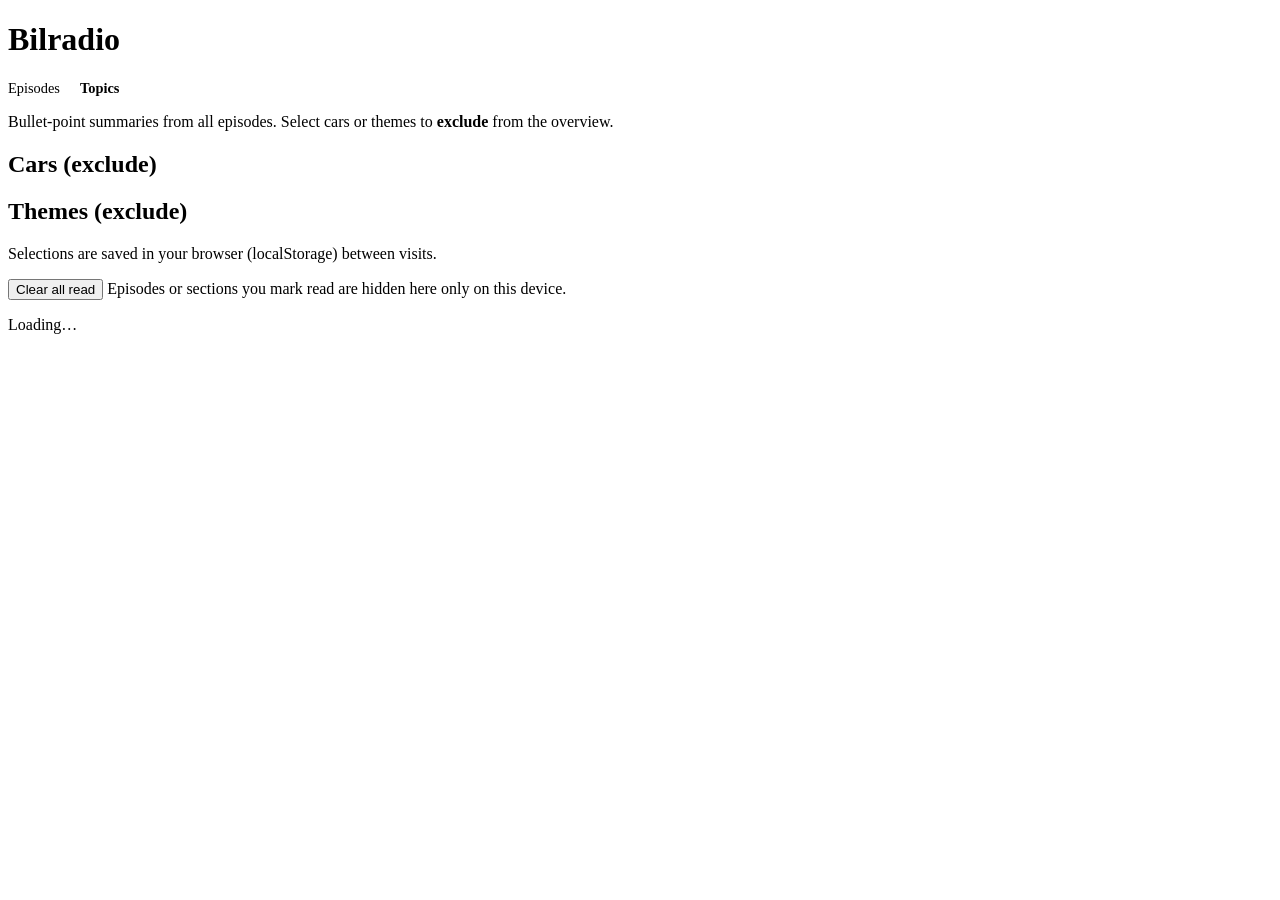
==== docs/topics/index.html @ 8e08f59e "Make episodes list the home page; topics at /topics with per-episode view - Serve episodes table at " ====
<!DOCTYPE html>
<html lang="en">
<head>
  <meta charset="utf-8" />
  <meta name="viewport" content="width=device-width, initial-scale=1" />
  <title>Bilradio — Topics</title>
  <link rel="stylesheet" href="/static/style.css" />
</head>
<body>
  <header class="header">
    <h1>Bilradio</h1>
    <nav style="display:flex;gap:1.25rem;margin-bottom:.75rem;font-size:.9rem;flex-wrap:wrap;align-items:center;">
      <a href="/" style="color:var(--accent);text-decoration:none;">Episodes</a>
      <a href="/topics/" style="color:var(--text);font-weight:600;text-decoration:none;">Topics</a>
    </nav>
    <p class="lede" id="topics-lede">Bullet-point summaries from all episodes. Select cars or themes to <strong>exclude</strong> from the overview.</p>
    <p class="lede" id="topics-back" style="display:none;margin-top:.5rem;font-size:.88rem;">
      <a href="/topics/" style="color:var(--accent);">All topics</a>
      <span style="color:var(--muted);margin:0 .35rem;">·</span>
      <a href="/" style="color:var(--accent);">Episodes</a>
    </p>
  </header>

  <section class="filters" id="filters">
    <div class="filter-block">
      <h2>Cars (exclude)</h2>
      <div class="chips" id="car-chips"></div>
    </div>
    <div class="filter-block">
      <h2>Themes (exclude)</h2>
      <div class="chips" id="theme-chips"></div>
    </div>
    <p class="hint">Selections are saved in your browser (localStorage) between visits.</p>
    <div class="read-toolbar">
      <button type="button" class="read-toolbar-btn" id="clear-read-btn" title="Show all episodes and sections you marked read">
        Clear all read
      </button>
      <span class="hint read-toolbar-hint">Episodes or sections you mark read are hidden here only on this device.</span>
    </div>
  </section>

  <section class="summary">
    <p id="count-line" class="count-line">Loading…</p>
  </section>

  <main id="main-bullets"></main>

  <script>
    const STORAGE_CARS   = "bilradio_exclude_cars";
    const STORAGE_THEMES = "bilradio_exclude_themes";
    const STORAGE_READ_EPISODES = "bilradio_read_episodes";
    const STORAGE_READ_SECTIONS = "bilradio_read_sections";

    const SERVER_EPISODE_GUID = null;
    const IS_STATIC = true;

    function effectiveEpisodeGuid() {
      if (SERVER_EPISODE_GUID) return SERVER_EPISODE_GUID;
      try {
        const q = new URLSearchParams(window.location.search).get("guid");
        return q && String(q).trim() ? String(q).trim() : null;
      } catch {
        return null;
      }
    }

    function deriveFacetsFromBullets(bullets) {
      const seenC = new Set();
      const seenT = new Set();
      const cars = [];
      const themes = [];
      for (const b of bullets) {
        for (const c of b.cars || []) {
          const x = String(c).trim();
          if (x && !seenC.has(x.toLowerCase())) {
            seenC.add(x.toLowerCase());
            cars.push(x);
          }
        }
        for (const t of b.themes || []) {
          const x = String(t).trim();
          if (x && !seenT.has(x.toLowerCase())) {
            seenT.add(x.toLowerCase());
            themes.push(x);
          }
        }
      }
      cars.sort((a, b) => a.toLowerCase().localeCompare(b.toLowerCase()));
      themes.sort((a, b) => a.toLowerCase().localeCompare(b.toLowerCase()));
      return { cars, themes };
    }

    function loadSet(key) {
      try {
        const raw = localStorage.getItem(key);
        return raw ? new Set(JSON.parse(raw)) : new Set();
      } catch { return new Set(); }
    }
    function saveSet(key, set) {
      localStorage.setItem(key, JSON.stringify([...set]));
    }

    let excludeCars   = loadSet(STORAGE_CARS);
    let excludeThemes = loadSet(STORAGE_THEMES);
    let readEpisodes  = loadSet(STORAGE_READ_EPISODES);
    let readSections  = loadSet(STORAGE_READ_SECTIONS);

    document.getElementById("clear-read-btn").addEventListener("click", () => {
      readEpisodes = new Set();
      readSections = new Set();
      saveSet(STORAGE_READ_EPISODES, readEpisodes);
      saveSet(STORAGE_READ_SECTIONS, readSections);
      loadBullets();
    });

    function chip(label, kind, value, active) {
      const b = document.createElement("button");
      b.type = "button";
      b.className = "chip" + (active ? " chip-off" : "");
      b.textContent = label;
      b.title = active ? "Click to show bullets with this label again" : "Click to hide bullets with this label";
      b.addEventListener("click", () => {
        const set = kind === "car" ? excludeCars : excludeThemes;
        const sk  = kind === "car" ? STORAGE_CARS : STORAGE_THEMES;
        if (set.has(value)) set.delete(value); else set.add(value);
        saveSet(sk, set);
        renderFacets(window.__lastFacets || { cars: [], themes: [] });
        loadBullets();
      });
      return b;
    }

    function renderFacets(data) {
      window.__lastFacets = data;
      const carEl   = document.getElementById("car-chips");
      const themeEl = document.getElementById("theme-chips");
      carEl.innerHTML = "";
      themeEl.innerHTML = "";
      for (const c of data.cars)   carEl.appendChild(chip(c,   "car",   c, excludeCars.has(c)));
      for (const t of data.themes) themeEl.appendChild(chip(t, "theme", t, excludeThemes.has(t)));
      if (!data.cars.length)   carEl.textContent   = "No car tags yet — run extract on episodes.";
      if (!data.themes.length) themeEl.textContent = "No theme tags yet.";
    }

    function facetsUrl() {
      return IS_STATIC ? "/api/facets.json" : "/api/facets";
    }

    function qsParams() {
      const p = new URLSearchParams();
      for (const c of excludeCars)   p.append("exclude_car",   c);
      for (const t of excludeThemes) p.append("exclude_theme", t);
      const eg = effectiveEpisodeGuid();
      if (eg && !IS_STATIC) p.append("episode_guid", eg);
      return p.toString();
    }

    async function loadFacetsForScope(scopeBullets, epGuid) {
      if (epGuid) {
        renderFacets(deriveFacetsFromBullets(scopeBullets));
        return;
      }
      const r = await fetch(facetsUrl());
      renderFacets(await r.json());
    }

    function sectionGroupKey(b) {
      return (
        b.episode_guid +
        "\0" +
        String(b.section_order ?? 0) +
        "\0" +
        (b.section_title || "").trim()
      );
    }

    function aggregateSectionTags(bullets) {
      const cars = [];
      const themes = [];
      const seenC = new Set();
      const seenT = new Set();
      for (const b of bullets) {
        for (const c of b.cars || []) {
          const x = String(c).trim();
          if (x && !seenC.has(x.toLowerCase())) {
            seenC.add(x.toLowerCase());
            cars.push(x);
          }
        }
        for (const t of b.themes || []) {
          const x = String(t).trim();
          if (x && !seenT.has(x.toLowerCase())) {
            seenT.add(x.toLowerCase());
            themes.push(x);
          }
        }
      }
      return { cars, themes };
    }

    async function loadBullets() {
      const main = document.getElementById("main-bullets");
      const countLine = document.getElementById("count-line");
      main.innerHTML = "";
      countLine.textContent = "Loading…";
      const epGuid = effectiveEpisodeGuid();
      let data;
      
      const rb = await fetch("/api/bullets.json");
      const raw = await rb.json();
      let pool = raw.bullets || [];
      if (epGuid) pool = pool.filter((b) => b.episode_guid === epGuid);
      function normF(s) { return String(s).trim().toLowerCase(); }
      const exC = new Set([...excludeCars].map(normF));
      const exT = new Set([...excludeThemes].map(normF));
      const facetBullets = pool.filter((b) => {
        if (exC.size && (b.cars || []).some((c) => exC.has(normF(c)))) return false;
        if (exT.size && (b.themes || []).some((t) => exT.has(normF(t)))) return false;
        return true;
      });
      data = { bullets: facetBullets, count: facetBullets.length };
      

      let bullets = (data.bullets || []).filter((b) => !readEpisodes.has(b.episode_guid));

      const groups = [];
      let cur = null;
      for (const b of bullets) {
        const k = sectionGroupKey(b);
        if (!cur || cur.key !== k) {
          cur = { key: k, bullets: [] };
          groups.push(cur);
        }
        cur.bullets.push(b);
      }

      const visibleGroups = groups.filter((g) => !readSections.has(sectionGroupKey(g.bullets[0])));
      const visibleCount = visibleGroups.reduce((n, g) => n + g.bullets.length, 0);
      countLine.textContent =
        visibleCount + " bullet" + (visibleCount === 1 ? "" : "s") + " (after filters)";

      if (epGuid && bullets.length === 0 && !readEpisodes.has(epGuid)) {
        const empty = document.createElement("p");
        empty.className = "main-empty";
        empty.textContent =
          "No topic bullets for this episode yet. Summaries appear after import when the episode status is Summarized.";
        main.appendChild(empty);
        return;
      }

      if (!visibleGroups.length) {
        const empty = document.createElement("p");
        empty.className = "main-empty";
        empty.textContent =
          bullets.length === 0
            ? "Nothing to show. Try clearing read state or changing the car and theme filters above."
            : "All remaining sections are marked read. Use Clear all read to show them again.";
        main.appendChild(empty);
        return;
      }

      let lastEpisodeGuid = null;
      for (const g of visibleGroups) {
        const first = g.bullets[0];
        const sec = (first.section_title || "").trim();
        const gEp = first.episode_guid;
        const sectionKey = sectionGroupKey(first);
        const firstSectionOfEpisode = lastEpisodeGuid !== gEp;
        lastEpisodeGuid = gEp;

        if (firstSectionOfEpisode) {
          const row = document.createElement("div");
          row.className = "episode-heading-row";
          const h = document.createElement("h2");
          h.className = "section-heading episode-heading";
          const d = (first.pub_date || "").slice(0, 10);
          h.textContent = d
            ? d + " - " + first.episode_title
            : first.episode_title;
          row.appendChild(h);
          const epBtn = document.createElement("button");
          epBtn.type = "button";
          epBtn.className = "read-action";
          epBtn.textContent = "Mark episode read";
          epBtn.title = "Hide this entire episode on this page until you clear read state";
          epBtn.addEventListener("click", () => {
            readEpisodes.add(gEp);
            saveSet(STORAGE_READ_EPISODES, readEpisodes);
            loadBullets();
          });
          row.appendChild(epBtn);
          main.appendChild(row);
        }

        const summary = document.createElement("div");
        summary.className =
          "topic-section-summary" +
          (firstSectionOfEpisode ? "" : " topic-section-summary-follow");
        const rangeEl = document.createElement("span");
        rangeEl.className = "topic-time-range";
        rangeEl.textContent = first.section_time_range || "[— – —]";
        summary.appendChild(rangeEl);
        const secTitle = document.createElement("span");
        secTitle.className = "topic-section-title-inline";
        secTitle.textContent = (sec || "Episode").trim();
        summary.appendChild(secTitle);
        const agg = aggregateSectionTags(g.bullets);
        const tagWrap = document.createElement("span");
        tagWrap.className = "topic-section-tags";
        for (const c of agg.cars) {
          const s = document.createElement("span");
          s.className = "tag car tag-compact";
          s.textContent = c;
          tagWrap.appendChild(s);
        }
        for (const t of agg.themes) {
          const s = document.createElement("span");
          s.className = "tag theme tag-compact";
          s.textContent = t;
          tagWrap.appendChild(s);
        }
        summary.appendChild(tagWrap);
        const secBtn = document.createElement("button");
        secBtn.type = "button";
        secBtn.className = "read-action read-action-section";
        secBtn.textContent = "Mark section read";
        secBtn.title = "Hide this section until you clear read state";
        secBtn.addEventListener("click", () => {
          readSections.add(sectionKey);
          saveSet(STORAGE_READ_SECTIONS, readSections);
          loadBullets();
        });
        summary.appendChild(secBtn);
        main.appendChild(summary);

        const sub = document.createElement("ul");
        sub.className = "topic-bullet-sublist";
        for (const b of g.bullets) {
          const li = document.createElement("li");
          li.className = "topic-bullet-sub" + (b.uncertain ? " uncertain" : "");
          const row = document.createElement("div");
          row.className = "topic-bullet-row";
          if (b.bullet_time_range) {
            const br = document.createElement("span");
            br.className = "topic-time-range";
            br.textContent = b.bullet_time_range;
            row.appendChild(br);
          }
          const tx = document.createElement("span");
          tx.className = "topic-bullet-text";
          tx.textContent = b.text;
          row.appendChild(tx);
          if (b.uncertain) {
            const u = document.createElement("span");
            u.className = "uncertain-badge uncertain-inline";
            u.textContent = "Uncertain";
            row.appendChild(u);
          }
          li.appendChild(row);
          sub.appendChild(li);
        }
        main.appendChild(sub);
      }
    }

    async function init() {
      const epGuid = effectiveEpisodeGuid();
      const lede = document.getElementById("topics-lede");
      const back = document.getElementById("topics-back");
      if (epGuid) {
        lede.textContent =
          "Bullet-point summaries for this episode only. Select cars or themes to exclude from the list below.";
        back.style.display = "block";
        document.title = "Bilradio — Topics (episode)";
      } else {
        back.style.display = "none";
      }

      if (IS_STATIC && epGuid) {
        const rb = await fetch("/api/bullets.json");
        const raw = await rb.json();
        const scope = (raw.bullets || []).filter((b) => b.episode_guid === epGuid);
        await loadFacetsForScope(scope, epGuid);
        await loadBullets();
        return;
      }

      if (!IS_STATIC && epGuid) {
        const r = await fetch("/api/bullets?episode_guid=" + encodeURIComponent(epGuid));
        const one = await r.json();
        const scope = one.bullets || [];
        await loadFacetsForScope(scope, epGuid);
        await loadBullets();
        return;
      }

      await loadFacetsThenBulletsLegacy();
    }

    async function loadFacetsThenBulletsLegacy() {
      const r = await fetch(facetsUrl());
      renderFacets(await r.json());
      await loadBullets();
    }

    init();
  </script>
</body>
</html>
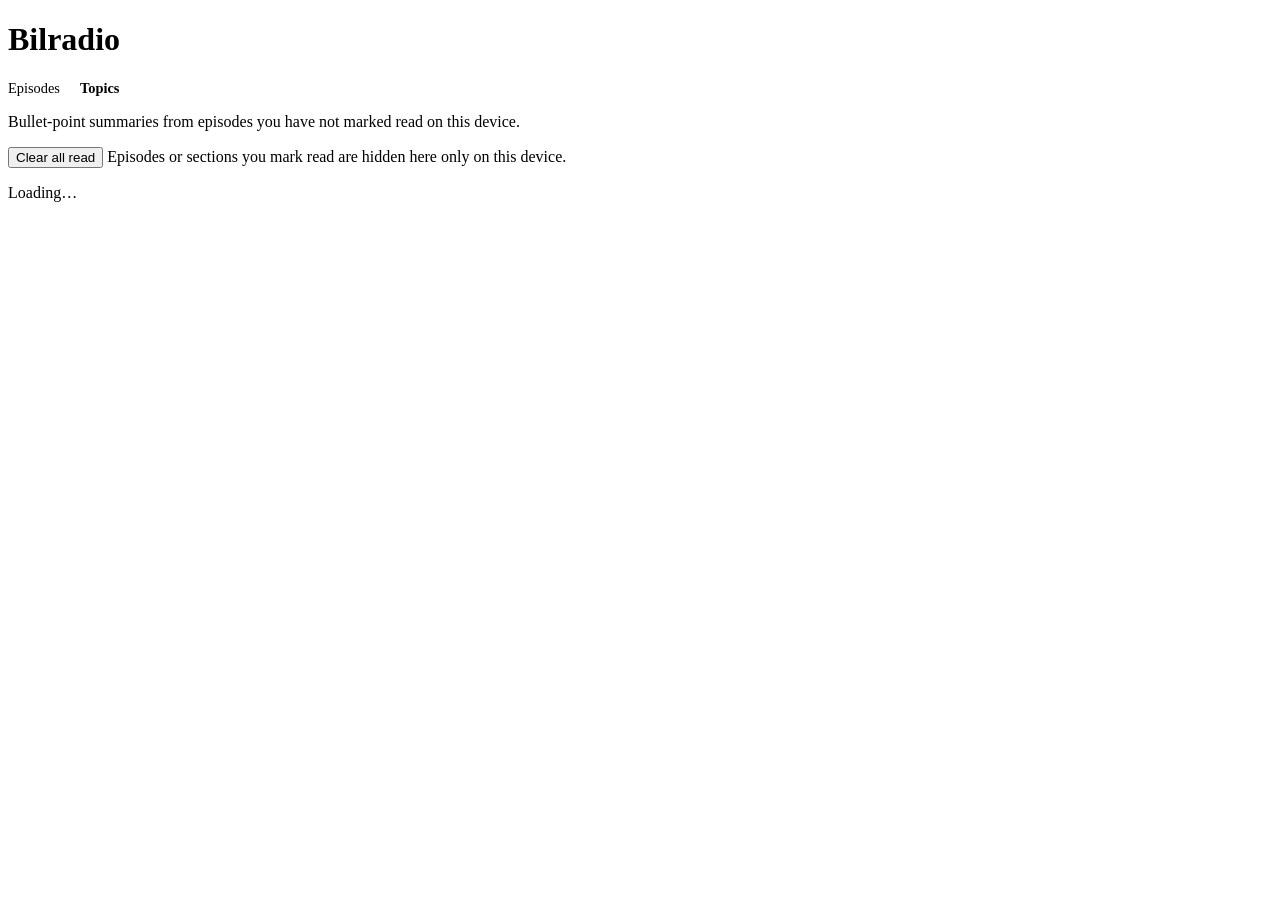
==== commit db0f001a: "Remove Topics car/theme exclude chips and /api/facets" ====
--- a/docs/topics/index.html
+++ b/docs/topics/index.html
@@ -13,7 +13,7 @@
       <a href="/" style="color:var(--accent);text-decoration:none;">Episodes</a>
       <a href="/topics/" style="color:var(--text);font-weight:600;text-decoration:none;">Topics</a>
     </nav>
-    <p class="lede" id="topics-lede">Bullet-point summaries from all episodes. Select cars or themes to <strong>exclude</strong> from the overview.</p>
+    <p class="lede" id="topics-lede">Bullet-point summaries from episodes you have not marked read on this device.</p>
     <p class="lede" id="topics-back" style="display:none;margin-top:.5rem;font-size:.88rem;">
       <a href="/topics/" style="color:var(--accent);">All topics</a>
       <span style="color:var(--muted);margin:0 .35rem;">·</span>
@@ -22,15 +22,6 @@
   </header>
 
   <section class="filters" id="filters">
-    <div class="filter-block">
-      <h2>Cars (exclude)</h2>
-      <div class="chips" id="car-chips"></div>
-    </div>
-    <div class="filter-block">
-      <h2>Themes (exclude)</h2>
-      <div class="chips" id="theme-chips"></div>
-    </div>
-    <p class="hint">Selections are saved in your browser (localStorage) between visits.</p>
     <div class="read-toolbar">
       <button type="button" class="read-toolbar-btn" id="clear-read-btn" title="Show all episodes and sections you marked read">
         Clear all read
@@ -46,8 +37,6 @@
   <main id="main-bullets"></main>
 
   <script>
-    const STORAGE_CARS   = "bilradio_exclude_cars";
-    const STORAGE_THEMES = "bilradio_exclude_themes";
     const STORAGE_READ_EPISODES = "bilradio_read_episodes";
     const STORAGE_READ_SECTIONS = "bilradio_read_sections";
 
@@ -64,32 +53,6 @@
       }
     }
 
-    function deriveFacetsFromBullets(bullets) {
-      const seenC = new Set();
-      const seenT = new Set();
-      const cars = [];
-      const themes = [];
-      for (const b of bullets) {
-        for (const c of b.cars || []) {
-          const x = String(c).trim();
-          if (x && !seenC.has(x.toLowerCase())) {
-            seenC.add(x.toLowerCase());
-            cars.push(x);
-          }
-        }
-        for (const t of b.themes || []) {
-          const x = String(t).trim();
-          if (x && !seenT.has(x.toLowerCase())) {
-            seenT.add(x.toLowerCase());
-            themes.push(x);
-          }
-        }
-      }
-      cars.sort((a, b) => a.toLowerCase().localeCompare(b.toLowerCase()));
-      themes.sort((a, b) => a.toLowerCase().localeCompare(b.toLowerCase()));
-      return { cars, themes };
-    }
-
     function loadSet(key) {
       try {
         const raw = localStorage.getItem(key);
@@ -100,8 +63,6 @@
       localStorage.setItem(key, JSON.stringify([...set]));
     }
 
-    let excludeCars   = loadSet(STORAGE_CARS);
-    let excludeThemes = loadSet(STORAGE_THEMES);
     let readEpisodes  = loadSet(STORAGE_READ_EPISODES);
     let readSections  = loadSet(STORAGE_READ_SECTIONS);
 
@@ -113,55 +74,11 @@
       loadBullets();
     });
 
-    function chip(label, kind, value, active) {
-      const b = document.createElement("button");
-      b.type = "button";
-      b.className = "chip" + (active ? " chip-off" : "");
-      b.textContent = label;
-      b.title = active ? "Click to show bullets with this label again" : "Click to hide bullets with this label";
-      b.addEventListener("click", () => {
-        const set = kind === "car" ? excludeCars : excludeThemes;
-        const sk  = kind === "car" ? STORAGE_CARS : STORAGE_THEMES;
-        if (set.has(value)) set.delete(value); else set.add(value);
-        saveSet(sk, set);
-        renderFacets(window.__lastFacets || { cars: [], themes: [] });
-        loadBullets();
-      });
-      return b;
-    }
-
-    function renderFacets(data) {
-      window.__lastFacets = data;
-      const carEl   = document.getElementById("car-chips");
-      const themeEl = document.getElementById("theme-chips");
-      carEl.innerHTML = "";
-      themeEl.innerHTML = "";
-      for (const c of data.cars)   carEl.appendChild(chip(c,   "car",   c, excludeCars.has(c)));
-      for (const t of data.themes) themeEl.appendChild(chip(t, "theme", t, excludeThemes.has(t)));
-      if (!data.cars.length)   carEl.textContent   = "No car tags yet — run extract on episodes.";
-      if (!data.themes.length) themeEl.textContent = "No theme tags yet.";
-    }
-
-    function facetsUrl() {
-      return IS_STATIC ? "/api/facets.json" : "/api/facets";
-    }
-
     function qsParams() {
       const p = new URLSearchParams();
-      for (const c of excludeCars)   p.append("exclude_car",   c);
-      for (const t of excludeThemes) p.append("exclude_theme", t);
       const eg = effectiveEpisodeGuid();
       if (eg && !IS_STATIC) p.append("episode_guid", eg);
       return p.toString();
-    }
-
-    async function loadFacetsForScope(scopeBullets, epGuid) {
-      if (epGuid) {
-        renderFacets(deriveFacetsFromBullets(scopeBullets));
-        return;
-      }
-      const r = await fetch(facetsUrl());
-      renderFacets(await r.json());
     }
 
     function sectionGroupKey(b) {
@@ -172,6 +89,71 @@
         "\0" +
         (b.section_title || "").trim()
       );
+    }
+
+    async function ensureEpisodeReadIfAllSectionsMarked(episodeGuid) {
+      if (!episodeGuid || readEpisodes.has(episodeGuid) || readSections.size === 0) return;
+      let list;
+      try {
+        if (IS_STATIC) {
+          const r = await fetch("/api/bullets.json");
+          const raw = await r.json();
+          list = (raw.bullets || []).filter((b) => b.episode_guid === episodeGuid);
+        } else {
+          const r = await fetch(
+            "/api/bullets?episode_guid=" + encodeURIComponent(episodeGuid)
+          );
+          const full = await r.json();
+          list = full.bullets || [];
+        }
+      } catch {
+        return;
+      }
+      if (!list.length) return;
+      const keys = new Set();
+      for (const b of list) keys.add(sectionGroupKey(b));
+      for (const k of keys) {
+        if (!readSections.has(k)) return;
+      }
+      readEpisodes.add(episodeGuid);
+      saveSet(STORAGE_READ_EPISODES, readEpisodes);
+    }
+
+    async function syncReadEpisodesWhenAllSectionsMarked(epScoped) {
+      if (readSections.size === 0) return;
+      if (epScoped) {
+        await ensureEpisodeReadIfAllSectionsMarked(epScoped);
+        return;
+      }
+      let full;
+      try {
+        const r = await fetch(IS_STATIC ? "/api/bullets.json" : "/api/bullets");
+        full = await r.json();
+      } catch {
+        return;
+      }
+      const byEp = new Map();
+      for (const b of full.bullets || []) {
+        const g = b.episode_guid;
+        if (!byEp.has(g)) byEp.set(g, new Set());
+        byEp.get(g).add(sectionGroupKey(b));
+      }
+      let changed = false;
+      for (const [g, keys] of byEp) {
+        if (readEpisodes.has(g) || keys.size === 0) continue;
+        let all = true;
+        for (const k of keys) {
+          if (!readSections.has(k)) {
+            all = false;
+            break;
+          }
+        }
+        if (all) {
+          readEpisodes.add(g);
+          changed = true;
+        }
+      }
+      if (changed) saveSet(STORAGE_READ_EPISODES, readEpisodes);
     }
 
     function aggregateSectionTags(bullets) {
@@ -201,25 +183,23 @@
     async function loadBullets() {
       const main = document.getElementById("main-bullets");
       const countLine = document.getElementById("count-line");
+      const epGuid = effectiveEpisodeGuid();
       main.innerHTML = "";
       countLine.textContent = "Loading…";
-      const epGuid = effectiveEpisodeGuid();
       let data;
-      
-      const rb = await fetch("/api/bullets.json");
-      const raw = await rb.json();
-      let pool = raw.bullets || [];
-      if (epGuid) pool = pool.filter((b) => b.episode_guid === epGuid);
-      function normF(s) { return String(s).trim().toLowerCase(); }
-      const exC = new Set([...excludeCars].map(normF));
-      const exT = new Set([...excludeThemes].map(normF));
-      const facetBullets = pool.filter((b) => {
-        if (exC.size && (b.cars || []).some((c) => exC.has(normF(c)))) return false;
-        if (exT.size && (b.themes || []).some((t) => exT.has(normF(t)))) return false;
-        return true;
-      });
-      data = { bullets: facetBullets, count: facetBullets.length };
-      
+      if (IS_STATIC) {
+        const rb = await fetch("/api/bullets.json");
+        const raw = await rb.json();
+        let pool = raw.bullets || [];
+        if (epGuid) pool = pool.filter((b) => b.episode_guid === epGuid);
+        data = { bullets: pool, count: pool.length };
+      } else {
+        const q = qsParams();
+        const r = await fetch("/api/bullets" + (q ? "?" + q : ""));
+        data = await r.json();
+      }
+
+      await syncReadEpisodesWhenAllSectionsMarked(epGuid);
 
       let bullets = (data.bullets || []).filter((b) => !readEpisodes.has(b.episode_guid));
 
@@ -237,7 +217,7 @@
       const visibleGroups = groups.filter((g) => !readSections.has(sectionGroupKey(g.bullets[0])));
       const visibleCount = visibleGroups.reduce((n, g) => n + g.bullets.length, 0);
       countLine.textContent =
-        visibleCount + " bullet" + (visibleCount === 1 ? "" : "s") + " (after filters)";
+        visibleCount + " bullet" + (visibleCount === 1 ? "" : "s") + " (visible)";
 
       if (epGuid && bullets.length === 0 && !readEpisodes.has(epGuid)) {
         const empty = document.createElement("p");
@@ -253,7 +233,7 @@
         empty.className = "main-empty";
         empty.textContent =
           bullets.length === 0
-            ? "Nothing to show. Try clearing read state or changing the car and theme filters above."
+            ? "Nothing to show. Try clearing read state."
             : "All remaining sections are marked read. Use Clear all read to show them again.";
         main.appendChild(empty);
         return;
@@ -368,38 +348,18 @@
       const lede = document.getElementById("topics-lede");
       const back = document.getElementById("topics-back");
       if (epGuid) {
-        lede.textContent =
-          "Bullet-point summaries for this episode only. Select cars or themes to exclude from the list below.";
+        lede.textContent = "Bullet-point summaries for this episode only.";
         back.style.display = "block";
         document.title = "Bilradio — Topics (episode)";
       } else {
         back.style.display = "none";
       }
 
-      if (IS_STATIC && epGuid) {
-        const rb = await fetch("/api/bullets.json");
-        const raw = await rb.json();
-        const scope = (raw.bullets || []).filter((b) => b.episode_guid === epGuid);
-        await loadFacetsForScope(scope, epGuid);
+      if (epGuid) {
         await loadBullets();
         return;
       }
 
-      if (!IS_STATIC && epGuid) {
-        const r = await fetch("/api/bullets?episode_guid=" + encodeURIComponent(epGuid));
-        const one = await r.json();
-        const scope = one.bullets || [];
-        await loadFacetsForScope(scope, epGuid);
-        await loadBullets();
-        return;
-      }
-
-      await loadFacetsThenBulletsLegacy();
-    }
-
-    async function loadFacetsThenBulletsLegacy() {
-      const r = await fetch(facetsUrl());
-      renderFacets(await r.json());
       await loadBullets();
     }
 
